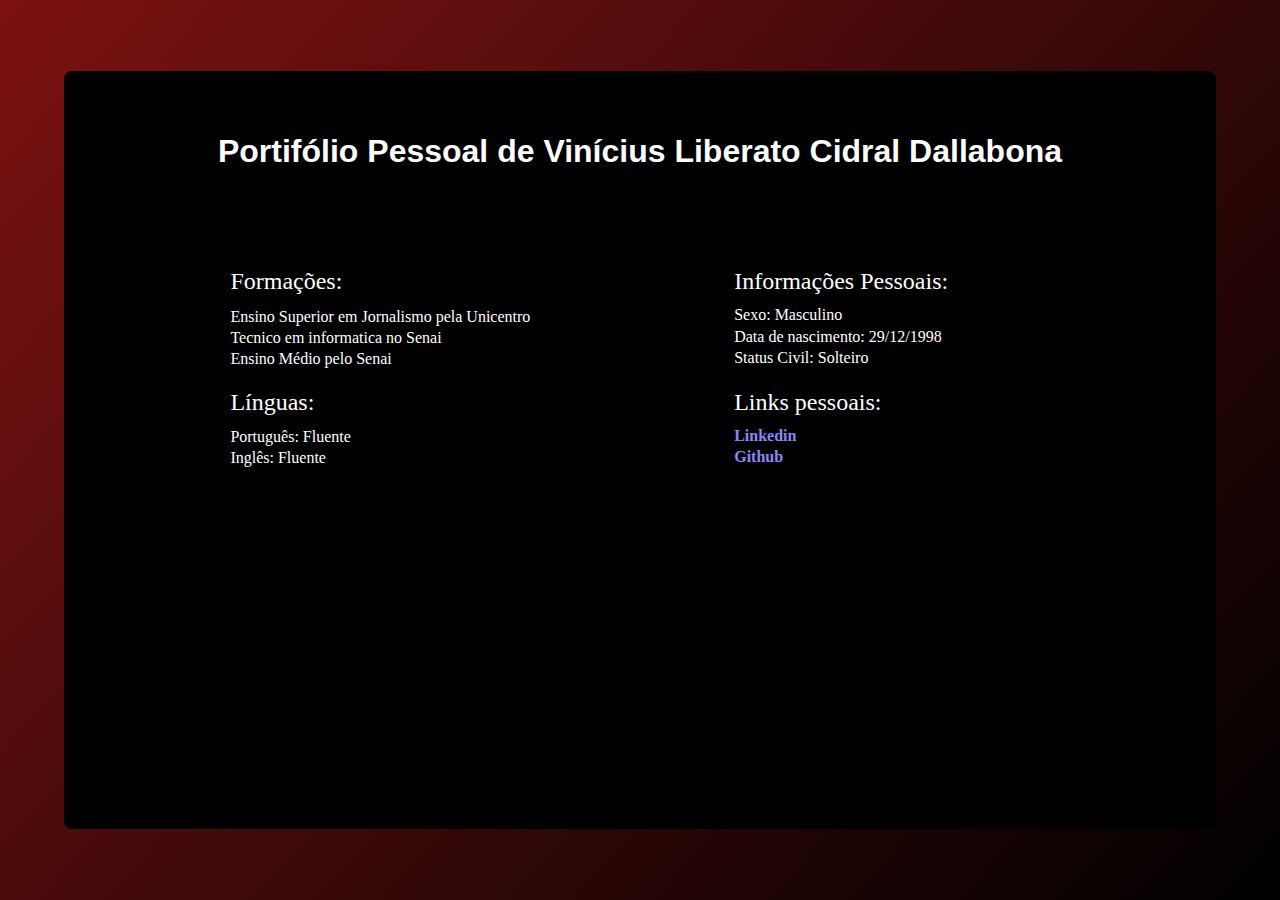
==== index.html @ 163441a7 "Primeira versão" ====
<!DOCTYPE html>
<html lang="pt-br">
<head>
    <meta charset="UTF-8">
    <meta name="viewport" content="width=device-width">
    <title>Exercício 1</title>
    <link rel="stylesheet" href="style/reset.css">
    <link rel="stylesheet" href="style/index.css">
</head>
<body>
    <div class="geral">
        <div class="quadrado">
            <div>
                <h1>Portifólio Pessoal de Vinícius Liberato Cidral Dallabona</h1>
            </div>
            <div class="conteudo">
                <div class="textinhoL">
                    <h2>Formações:</h2>
                    <p>Ensino Superior em Jornalismo pela Unicentro</p>
                    <p>Tecnico em informatica no Senai</p>
                    <p>Ensino Médio pelo Senai</p>
                </div>
                <div class="textinhoR">
                    <h2>Informações Pessoais:</h2>
                    <p>Sexo: Masculino</p>
                    <p>Data de nascimento: 29/12/1998</p>
                    <p>Status Civil: Solteiro</p>
                </div>
                <div class="textinhoBL">
                    <h2>Línguas: </h2>
                    <p>Português: Fluente</p>
                    <p>Inglês: Fluente</p>
                </div>
                <div class="textinhoBR">
                    <h2>Links pessoais:</h2>
                    <p><a href="https://www.linkedin.com/in/vinicius-liberato-998887190/">Linkedin</a></p>
                    <p><a href="https://github.com/vdallabona">Github</a></p>
                </div>
            </div>
        </div>
    </div>
</body>
</html>
---- style/index.css ----
.geral {
    background: linear-gradient(133deg, rgb(124, 18, 18) 0%, rgb(0, 0, 0) 100%);
    display: flex;
    align-items: center;
    justify-content: center;
    height: 100vh;
}

.quadrado {
    background-color: rgb(0, 0, 0);
    margin-top: 5%;
    margin-bottom: 5%;
    width: 80%;
    height:70%;
    border-radius: 1ch;
    color: white;
    padding: 5%;
}

main {
    margin-top: 5%;
}

button {
    background: rgb(65,135,210);
    background: linear-gradient(90deg, rgba(65,135,210,1) 0%, rgba(125,80,180,1) 100%);
    width: 80%;
    border: hidden;
    padding-top: 9px;
    padding-bottom: 9px;
    color: white;
    margin-bottom: 20%;
    margin-top: 5%;
}

h1 {
    text-align: center;
    font-size: 2rem;
    font-family: “Arial Black”, sans-serif;
    margin-bottom: 10%;
    font-weight: bold;
}
h2 {
    font-size: 1.5rem;
    margin-bottom: 3%;
}

p{
    margin-bottom: 1%;
}
input {
    width: 80%;
    margin-top: 1rem;
    margin-bottom: 1rem;
    padding-top: 5px;
    padding-bottom: 5px;
    padding-left: 0%;
    padding-right: 0%;
    border-top: hidden;
    border-left: 0px;
    border-right: 0px;
    border-color: rgb(218, 216, 216);
}

.conteudo {
    display: grid;
    margin-left: 10%;
    row-gap: 10%;
}

.textinhoL {
    display: inline-grid;
    grid-column: 1;
}

.textinhoR {
    display: inline-grid;
    grid-column: 2;
}

.textinhoBL {
    display: inline-grid;
    grid-column: 1;
    grid-row: 2;
}

.textinhoBR {
    display: inline-grid;
    grid-column: 2;
    grid-row: 2;
}

span{
    color: rgb(143, 143, 143);
}

a{
    color: rgb(136, 136, 247);
    text-decoration: none;
    font-weight: bold;
}

input:focus{
    outline: none;
}
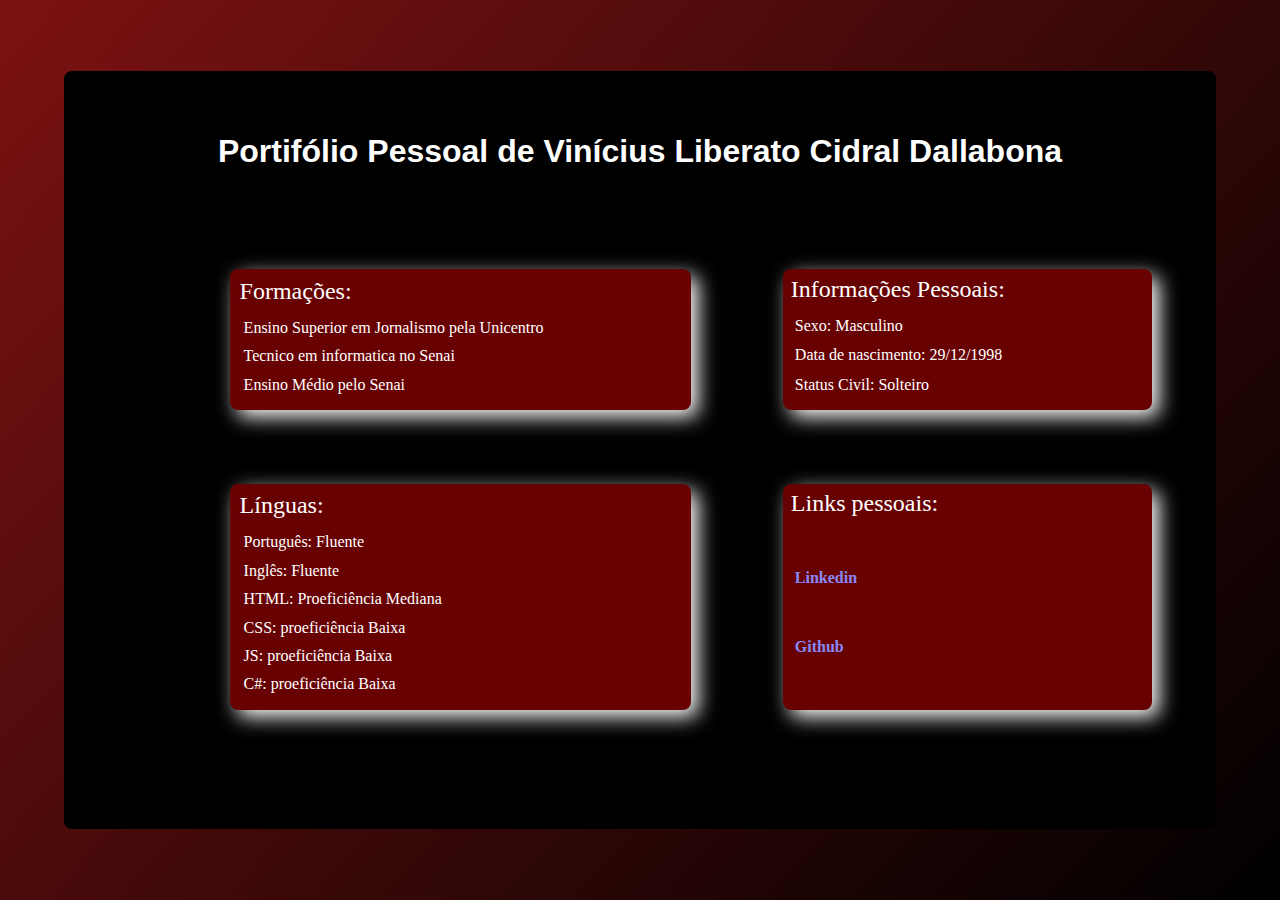
==== commit 6f7f4a4e: "versão final" ====
--- a/index.html
+++ b/index.html
@@ -30,6 +30,10 @@
                     <h2>Línguas: </h2>
                     <p>Português: Fluente</p>
                     <p>Inglês: Fluente</p>
+                    <p>HTML: Proeficiência Mediana</p>
+                    <p>CSS: proeficiência Baixa</p>
+                    <p>JS: proeficiência Baixa</p>
+                    <p>C#: proeficiência Baixa</p>
                 </div>
                 <div class="textinhoBR">
                     <h2>Links pessoais:</h2>
--- a/style/index.css
+++ b/style/index.css
@@ -40,6 +40,7 @@
     margin-bottom: 10%;
     font-weight: bold;
 }
+
 h2 {
     font-size: 1.5rem;
     margin-bottom: 3%;
@@ -47,6 +48,7 @@
 
 p{
     margin-bottom: 1%;
+    padding: 4px;
 }
 input {
     width: 80%;
@@ -65,29 +67,46 @@
 .conteudo {
     display: grid;
     margin-left: 10%;
-    row-gap: 10%;
+    row-gap: 20%;
+    column-gap: 10%;
 }
 
 .textinhoL {
     display: inline-grid;
     grid-column: 1;
+    background-color: rgb(104, 2, 2);
+    border-radius: 1ch;
+    padding: 2%;
+    box-shadow: 7px 7px 20px rgb(255, 255, 255);
 }
 
 .textinhoR {
     display: inline-grid;
     grid-column: 2;
+    background-color: rgb(104, 2, 2);
+    border-radius: 1ch;
+    padding: 2%;
+    box-shadow: 7px 7px 20px rgb(255, 255, 255);
 }
 
 .textinhoBL {
     display: inline-grid;
     grid-column: 1;
     grid-row: 2;
+    background-color: rgb(104, 2, 2);
+    border-radius: 1ch;
+    padding: 2%;
+    box-shadow: 7px 7px 20px rgb(255, 255, 255);
 }
 
 .textinhoBR {
     display: inline-grid;
     grid-column: 2;
     grid-row: 2;
+    background-color: rgb(104, 2, 2);
+    border-radius: 1ch;
+    padding: 2%;
+    box-shadow: 7px 7px 20px rgb(255, 255, 255);
 }
 
 span{
